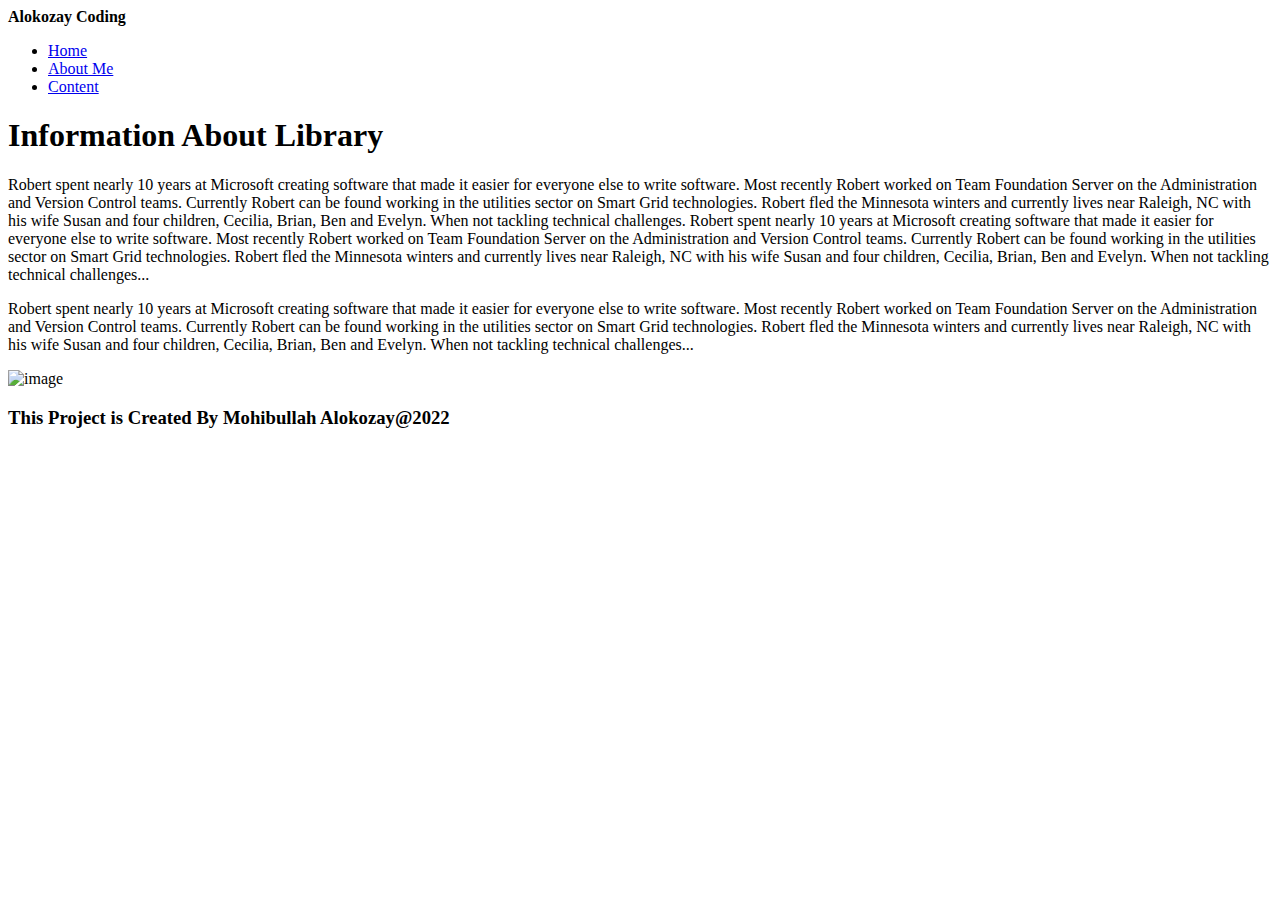
==== about.html @ cb39fdd9 "initialcommit" ====
<!DOCTYPE html>
<html lang="en">
<head>
    <meta charset="UTF-8">
    <meta http-equiv="X-UA-Compatible" content="IE=edge">
    <meta name="viewport" content="width=device-width, initial-scale=1.0">
    <link rel="stylesheet" href="./css/font-awesome.min.css">
    <link rel="stylesheet" href="./css/style.css">
    <title>About Pages</title>
</head>
<body>
    <div class="container">
        <nav class="main-nav">
            <div class="nav-left">
                <b>Alokozay Coding</b>
            </div>
            <div class="nav-rigth">
                <ul>
                    <li><a href="index.html">Home</a></li>
                    <li><a href="#">About Me</a></li>
                    <li><a href="#">Content</a></li>
                </ul>
            </div>
        </nav>
        <section class="section">
            <h1 class="section-h1">Information About Library</h1>
            <p class="para">Robert spent nearly 10 years at Microsoft creating software that
            made it easier for everyone else to write software.
            Most recently Robert worked on Team Foundation Server on the Administration 
            and Version Control teams. Currently Robert can be found working in the utilities
            sector on Smart Grid technologies. Robert fled the Minnesota winters and
            currently lives near Raleigh, NC with his wife Susan and four children, 
            Cecilia, Brian, Ben and Evelyn. When not tackling technical challenges. 
            Robert spent nearly 10 years at Microsoft creating software that
            made it easier for everyone else to write software.
            Most recently Robert worked on Team Foundation Server on the Administration 
            and Version Control teams. Currently Robert can be found working in the utilities
            sector on Smart Grid technologies. Robert fled the Minnesota winters and
            currently lives near Raleigh, NC with his wife Susan and four children, 
            Cecilia, Brian, Ben and Evelyn. When not tackling technical challenges...
        </p>
        <p class="para">
            Robert spent nearly 10 years at Microsoft creating software that
            made it easier for everyone else to write software.
            Most recently Robert worked on Team Foundation Server on the Administration 
            and Version Control teams. Currently Robert can be found working in the utilities
            sector on Smart Grid technologies. Robert fled the Minnesota winters and
            currently lives near Raleigh, NC with his wife Susan and four children, 
            Cecilia, Brian, Ben and Evelyn. When not tackling technical challenges...
        </p>
        <img src="./image/4.jpg" alt="image">
        </section>
        <footer class="main-footer">
            <div class="footer-top">
                <h3>This Project is Created By Mohibullah Alokozay@2022</h3>
            </div>
            <div class="footer-bottom">
                <div class="icons">
                    <i class="fa fa-facebook-square facebook"></i>
                    <i class="fa fa-instagram instagram"></i>
                    <i class="fa fa-twitter twitter"></i>
                    <i class="fa fa-youtube-play youtube"></i>
                    <i class="fa fa-github-square github"></i>
                </div>
            </div>
        </footer>
    </div>
</body>
</html>
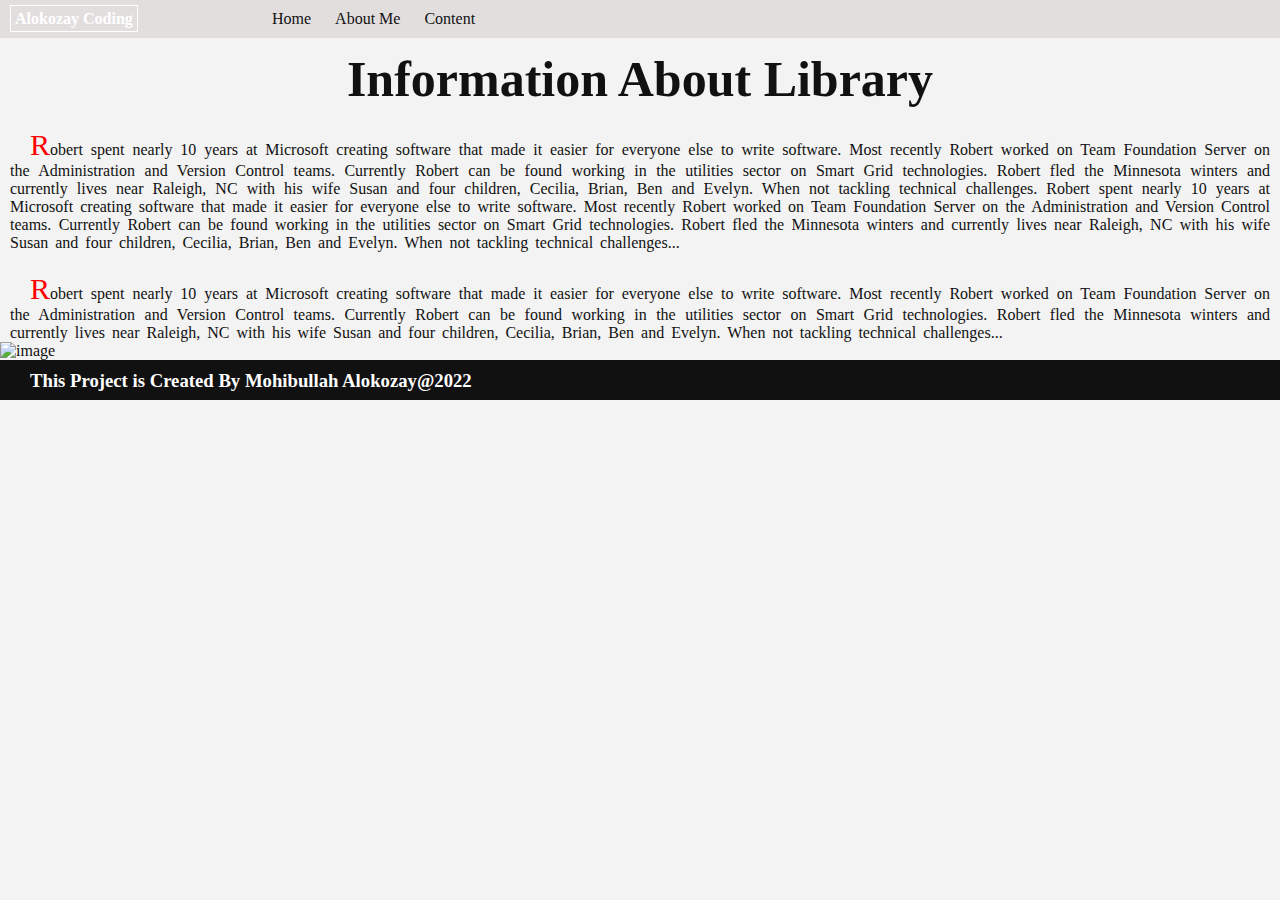
==== commit fe3409ee: "styling" ====
--- a/about.html
+++ b/about.html
@@ -4,8 +4,8 @@
     <meta charset="UTF-8">
     <meta http-equiv="X-UA-Compatible" content="IE=edge">
     <meta name="viewport" content="width=device-width, initial-scale=1.0">
-    <link rel="stylesheet" href="./css/font-awesome.min.css">
-    <link rel="stylesheet" href="./css/style.css">
+    <link rel="stylesheet" href="./font-awesome.min.css">
+    <link rel="stylesheet" href="./style.css">
     <title>About Pages</title>
 </head>
 <body>
--- a/style.css
+++ b/style.css
@@ -0,0 +1,286 @@
+* {
+    margin: 0;
+    padding: 0;
+    box-sizing: border-box;
+    color: #111;
+}
+body {
+    background-color: #f3f3f3;
+    color: #111;
+}
+.container {
+    width: 100%;
+    min-height: 100vh;
+    box-sizing: border-box;
+    overflow: hidden;
+}
+/* nav style */
+.main-nav {
+    display: grid; 
+    grid-template-columns: 20%  80%;
+    background-color: #e2dede;
+    padding: 10px;
+    color: #111;
+    position: fixed;
+    top: 0;
+    width: 100%; 
+}
+.nav-left {
+    float: left;
+    width: 100%;
+}
+.nav-left b {
+    color: #fff; 
+    font-weight: bolder;
+    border: 1px solid #fff;
+    padding: 4px;
+}
+.nav-rigth {
+    float: right;
+    width: 100%;
+}
+.nav-rigth ul li {
+    display: inline;
+    list-style: none;
+    padding: 0 10px;
+}
+.nav-rigth ul li a {
+    text-decoration: none;
+    list-style-type: none;
+    color: #111;
+}
+
+/* section style */
+.main-section {
+    padding: 100px 60px;
+    margin: 0px;
+    background-image: url(../image/6.jpg);
+    background-size: cover;
+    background-repeat: no-repeat;
+    height: 500px;
+}
+.main-section h1 {
+    font-family: monotype corsiva;
+    font-size: 50px;
+    color: #fff;
+}
+.main-section p {
+    margin: 10px;
+    padding: 10px;
+    color: #fff;
+}
+.section-top h1 {
+    margin-top: 20px;
+    text-align: center;
+}
+.section-top {
+    text-align: center;
+}
+.section-bottom .section-img {
+    display: grid;
+    grid-template-columns: 20% 20% 20% 20% 20%;
+    grid-gap: 10px;
+    padding: 10px;
+}
+.section-img img{
+    width: 180px;
+    height: 250px;
+}
+.section-table{
+    width: 100%;
+    padding: 10px 100px;
+}
+table, th, td {
+    border: 1px solid #111;
+}
+th {
+    background-color: rgb(216, 189, 189);
+}
+th, td {
+    width: 200px;
+    text-align: center;
+}
+.section-form {
+    background-color: #e2dede;
+    width: 100%;
+    padding: 30px 0px;
+    margin-top: 10px;
+}
+.form-content {
+    margin: 0px 35%;
+}
+.content-item {
+    width: 100%;
+    padding: 10px;
+}
+.content-button {
+    width: 100%;
+    margin:20px 0px;
+    padding: 10px;
+    background-color: #111;
+    color: #fff;
+}
+/* footer style */
+.main-footer {
+    display: grid;
+    grid-template-columns: 70% 30%;
+    background-color: #111;
+    width: 100%;
+    height: 40px;
+    padding: 10px 30px;
+}
+.footer-top h3{
+    color: #fff;
+}
+.icons i{
+    color: #fff;
+    padding: 0px 10px;
+    cursor: pointer;
+}
+
+.facebook:hover
+{
+    color: #3a7ecc;
+}
+.instagram:hover
+{
+    color: #ff0080;
+}
+.twitter:hover
+{
+    color: #41a1d8;
+}
+.youtube:hover {
+    color: #ff0000;
+}
+.github:hover
+{
+    color: #857373;
+}
+@media only screen and (max-width:700px){
+    /* nav style for every pages */
+    .main-nav {
+        width: 100%;
+        background-color: #e2dede;
+        padding: 10px;
+        color: #fff;
+        background-color: #000;
+        position: fixed;
+        top: 0;
+    }
+    .nav-left {
+        width: 1000px;
+    }
+    .nav-rigth {
+        width: 1000px;
+        margin-top: 30px;
+        margin-left: -80px;
+        color: #fff;
+    }
+    .nav-rigth ul li {
+        display: block;
+        list-style: none;
+        padding: 0 10px;
+    }
+    .nav-rigth ul li a {
+        text-decoration: none;
+        list-style-type: none;
+        color: #fff;
+    }
+    .nav-rigth ul li a span {
+        color: #fff
+    };
+        /* section style for index.html pages */
+    .main-section {
+        background-image: url(../image/6.jpg);
+        background-size: cover;
+        background-repeat: no-repeat;
+        height: 500px;
+    }
+    .main-section h1 {
+        font-family: monotype corsiva;
+        font-size: 50px;
+        color: #fff;
+        font-weight: lighter;
+        margin: 30px;
+        margin-left: -20px;
+    }
+    .section-bottom .section-img {
+        width: 100%;
+        display: block;
+    } 
+    .section-img img{
+        width: 100%;
+        height: 400px;
+        padding-top: 15px;
+    } 
+    table{
+        width: 100%;
+        height: 100px;
+        margin-left: -40px;
+        text-align: center;
+        align-items: center;
+    }
+    tr, th, td {
+        width: 100%;
+        height: 10px;
+        text-align: center;
+        align-items: center;
+    }
+    .content {
+        width: 400px;
+        margin-left: -125px;
+        padding: 0;
+    }
+    .main-footer {
+        width: 100%;
+        height: 80px;
+    }
+    .footer-top{
+        color: #fff;
+        width: 1000px;
+    }
+    .footer-top h3 {
+        
+        font-weight: lighter;
+
+    }
+    .footer-bottom {
+        color: #fff;
+        width: 1000px;
+        margin-top: 40px;
+        margin-left: -180px;
+    } 
+    .footer-bottom .icons i {
+        align-items: center;
+        text-align: center;
+    }
+}
+/* section style in about.html */
+.section {
+    margin: 0;
+    padding: 0;
+}
+.section-h1 {
+    margin-top: 50px;
+    text-align: center;
+    font-family: monotype corsiva;
+    font-weight: bolder;
+    font-size: 50px;
+}
+.section img {
+    width: 100%;
+    height: 400px;
+}
+.section .para {
+    text-align: justify;
+    padding: 0 10px;
+    margin-top: 20px;
+    word-spacing: 3px;
+}
+.section .para::first-letter {
+    font-size: 30px;
+    margin-left: 20px;
+    color: #ff0000;
+    font-family: monotype corsiva;
+}